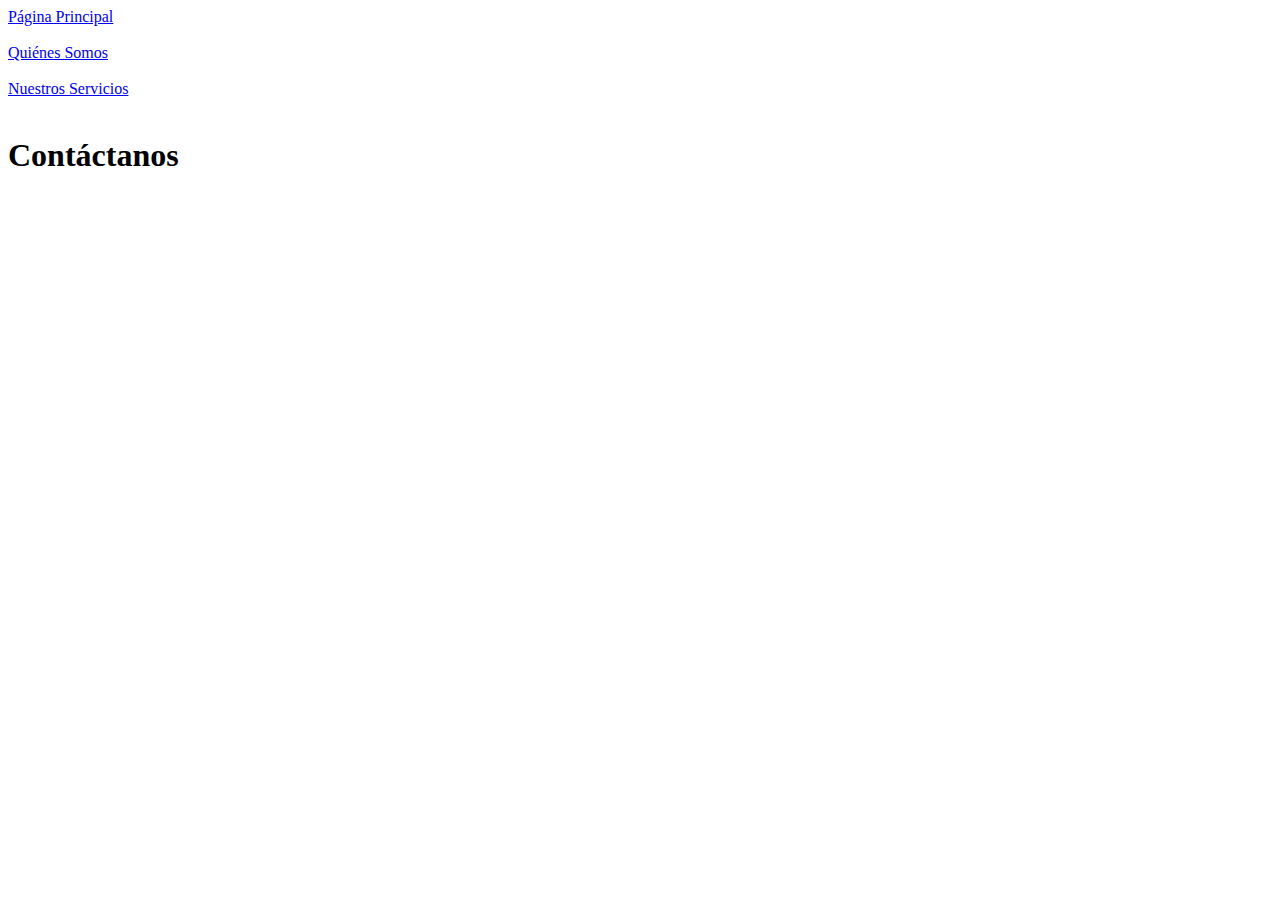
==== contactanos.html @ f95dc3f3 "Agrego imagenes de menú principal" ====
<!DOCTYPE html>
<html lang="es">
<head>
    <meta charset="UTF-8">
    <meta http-equiv="X-UA-Compatible" content="IE=edge">
    <meta name="viewport" content="width=device-width, initial-scale=1.0">
    <title>Contáctanos</title>
    <link rel="stylesheet" href="./style/contactanos_style.css">
    <link rel="shortcut icon" href="./img/favicon.png" type="image/x-icon">
    <link rel="preconnect" href="https://fonts.googleapis.com">
    <link rel="preconnect" href="https://fonts.gstatic.com" crossorigin>
    <link href="https://fonts.googleapis.com/css2?family=Ysabeau:ital@1&display=swap" rel="stylesheet">
</head>
<body>
    <header>

        <nav class="nav_1">

            <div class="principal">
                <a href="./index.html">Página Principal</a>
                <article class="img_contactanos">
                    <a href=""><img src="" alt=""></a>
                </article>
            </div>
    
            <div class="historia">
                <a href="./historia.html">Quiénes Somos </a>
                <article class="img_historia">
                    <a href="" src=""><img src="" alt=""></a>
                </article>
            </div>
    
            <div class="servicios">
                <a href="./servicios.html">Nuestros Servicios</a>
                <article class="img_servicios">
                    <a href=""><img src="" alt=""></a>
                </article>
    
       </nav>
       
        <h1>Contáctanos</h1>
    </header>
    
</body>
</html>
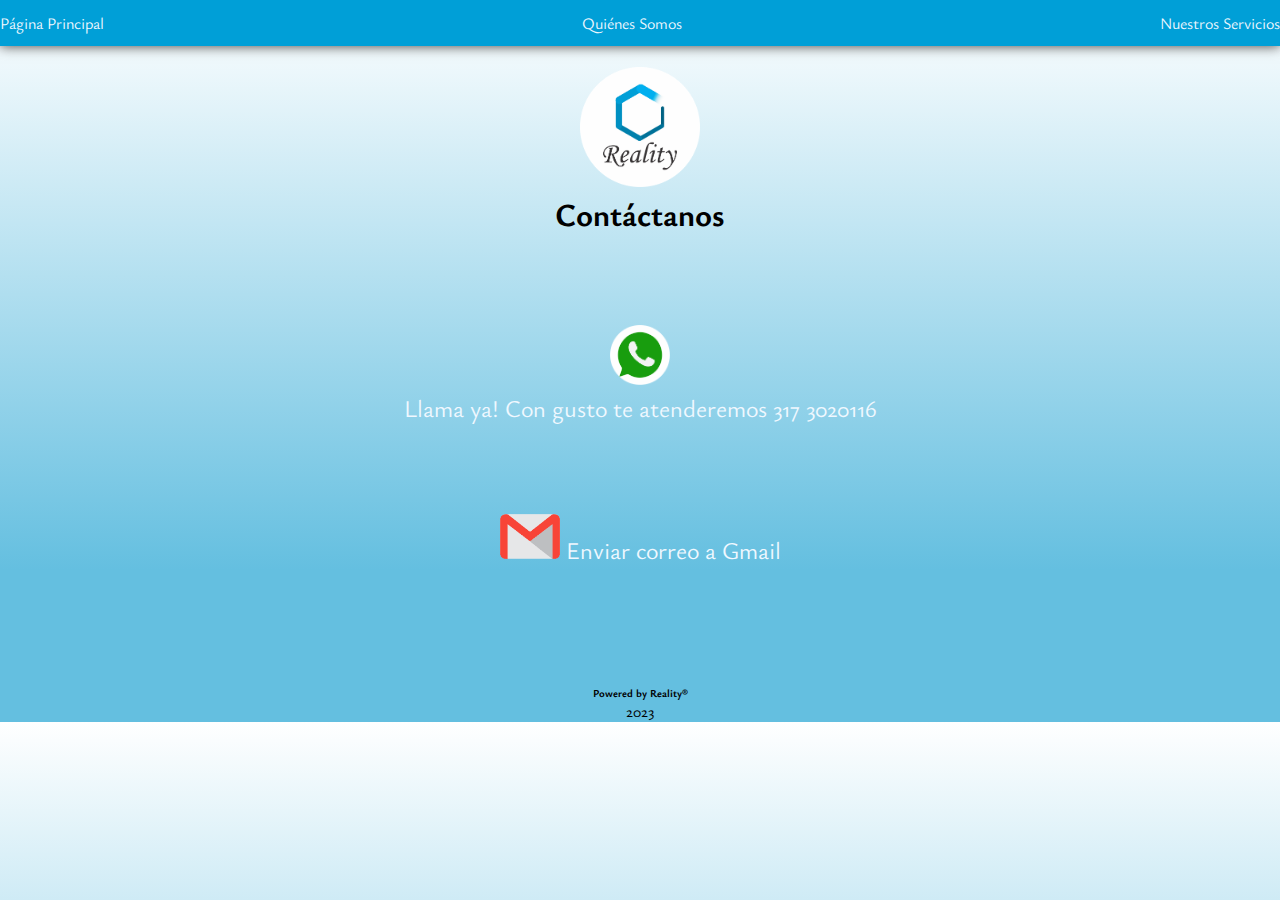
==== commit bdbb2608: "Agrego contenido y estilo para pag de contácto" ====
--- a/contactanos.html
+++ b/contactanos.html
@@ -18,28 +18,41 @@
 
             <div class="principal">
                 <a href="./index.html">Página Principal</a>
-                <article class="img_contactanos">
-                    <a href=""><img src="" alt=""></a>
-                </article>
+
             </div>
     
             <div class="historia">
                 <a href="./historia.html">Quiénes Somos </a>
-                <article class="img_historia">
-                    <a href="" src=""><img src="" alt=""></a>
-                </article>
+
             </div>
     
             <div class="servicios">
                 <a href="./servicios.html">Nuestros Servicios</a>
-                <article class="img_servicios">
-                    <a href=""><img src="" alt=""></a>
-                </article>
     
-       </nav>
-       
-        <h1>Contáctanos</h1>
+        </nav>
+
+        <div class="logo">
+            <img src="./img/logo_reality_circulo_1200px.png" alt="Logo de Reality">
+        </div>
+
+        <h1 class="titulo">Contáctanos</h1>
     </header>
-    
+    <section class="whatsapp">
+        <a href="https://wa.me/+573173020116" target="_blank">
+            <img src="./img/icono_whatsapp.png" alt="WhatsApp">
+            <p class="texto_w">Llama ya! Con gusto te atenderemos 317 3020116</p>
+        </a>
+    </section>
+    <section class="mail">
+        <a href="mailto:233edwin377@gmail.com?subject=Solicito información&body=Contácto desde la página web, solicito informacion para os siguientes servicios" target="_blank">
+            <img src="./img/icono_mail.png" alt="Gmail">
+            Enviar correo a Gmail
+          </a>
+    </section>
+
+    <footer class="footer">
+        <h6>Powered by Reality&REG;</h6>
+        <p>2023</p>
+    </footer>
 </body>
 </html>--- a/style/contactanos_style.css
+++ b/style/contactanos_style.css
@@ -0,0 +1,75 @@
+*{
+    padding: 0%;
+    margin: 0%;
+    border: 0;
+    font-family: 'Ysabeau', sans-serif;
+}
+
+.header{
+    display: block; 
+    width: 100%;
+    text-align: center;
+    
+}
+
+body{
+    background: linear-gradient(0deg,  #64bfe0 21%, white 100%);
+    text-align: center;
+}
+
+.nav_1{
+    display: flex;
+    background-color: #009FD7;
+    box-shadow: 0 0 12px #3f3f3f;
+    justify-content: space-between;
+}
+
+a{
+    text-decoration: none;
+    color: aliceblue;
+}
+
+.principal{
+    margin: 12px 0 12px 0;
+}
+
+.historia{
+    margin: 12px 0 12px 0;
+}
+
+.servicios{
+    margin: 12px 0 12px 0;
+}
+
+
+.logo img{
+    width: 120px;
+    margin-top: 21px;
+}
+
+
+.titulo{
+    text-align: center;
+}
+
+.whatsapp{
+    
+    align-content: space-between;
+    margin: 90px 36px 90px 36px;
+    font-size: x-large;
+
+}
+
+.whatsapp img{
+    width: 60px;
+}
+.mail{
+    
+    align-content: space-between;
+    margin: 90px 36px 120px 36px;
+    font-size: x-large;
+}
+
+.mail img{
+    width: 60px;
+}